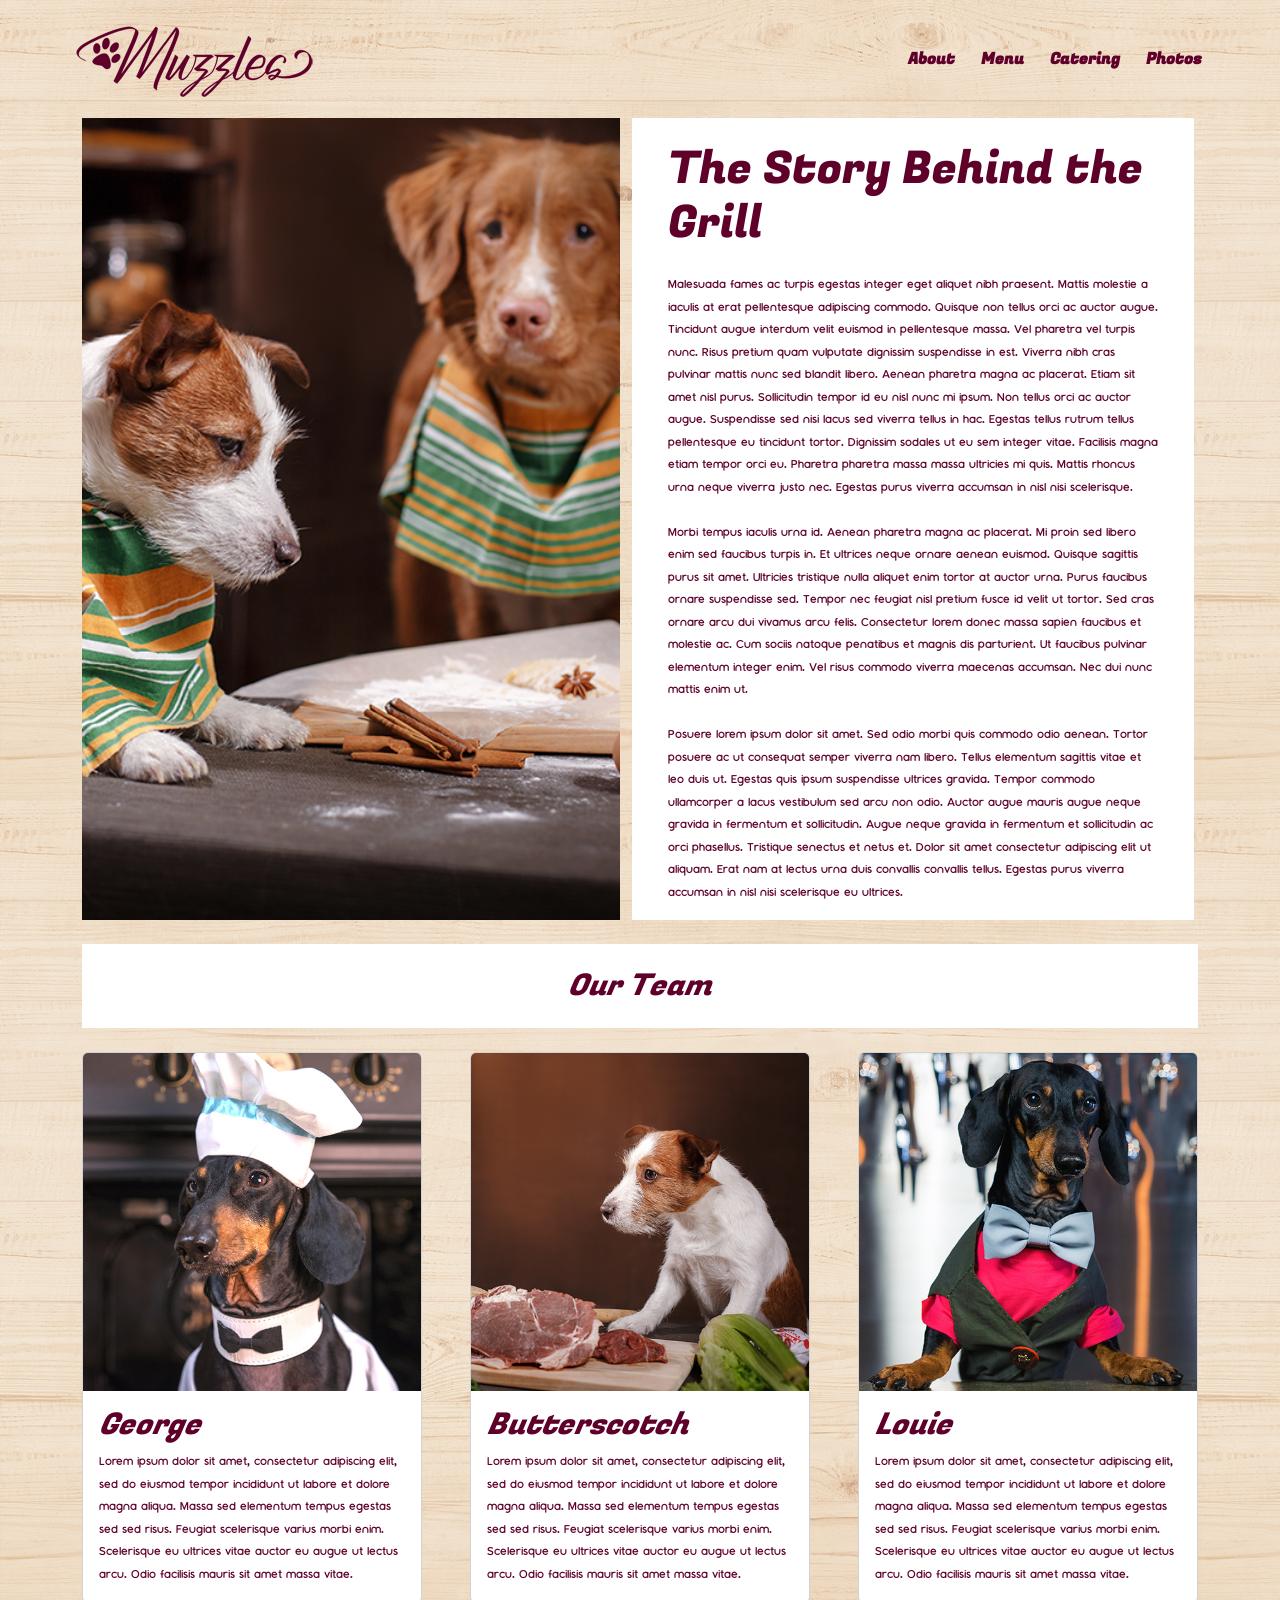
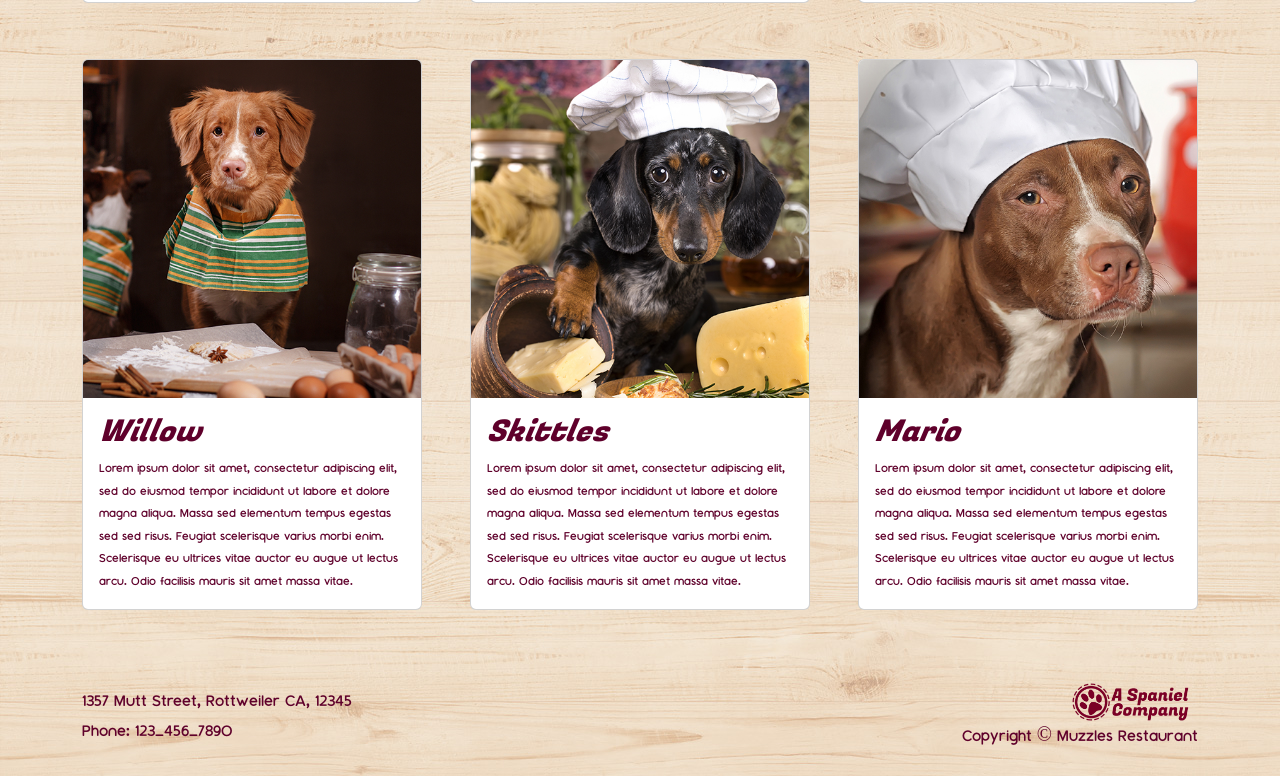
==== pages/About.html @ cc69cc7e "AboutFooterFix" ====
<!doctype html>
<html lang="en">

<head>
    <meta charset="utf-8">
    <meta name="viewport" content="width=device-width, initial-scale=1">
    <title>About Page</title>
    <link rel="stylesheet" href="../styles/styles.css">
    <link rel="preconnect" href="https://fonts.googleapis.com">
    <link rel="preconnect" href="https://fonts.gstatic.com" crossorigin>
    <link href="https://fonts.googleapis.com/css2?family=Fugaz+One&display=swap" rel="stylesheet">
    <link href="https://cdn.jsdelivr.net/npm/bootstrap@5.3.8/dist/css/bootstrap.min.css" rel="stylesheet"
        integrity="sha384-sRIl4kxILFvY47J16cr9ZwB07vP4J8+LH7qKQnuqkuIAvNWLzeN8tE5YBujZqJLB" crossorigin="anonymous">
</head>

<body>
    <!-- start of header/navbar -->
    <header>
        <nav class="navbar navbar-expand-lg container">
            <a class="navbar-brand" href="../index.html">
                <img src="../assets/MuzzlesLogo.png" alt="Muzzles Logo">
            </a>
            <button class="navbar-toggler" type="button" data-bs-toggle="collapse" data-bs-target="#navbarNav"
                aria-controls="navbarNav" aria-expanded="false" aria-label="Toggle navigation">
                <span class="navbar-toggler-icon"></span>
            </button>
            <div class="collapse navbar-collapse justify-content-end" id="navbarNav">
                <ul class="navbar-nav">
                    <li class="nav-item">
                        <a class="nav-link" href="./About.html">About</a>
                    </li>
                    <li class="nav-item">
                        <a class="nav-link" href="./Menu.html">Menu</a>
                    </li>
                    <li class="nav-item">
                        <a class="nav-link" href="./Catering.html">Catering</a>
                    </li>
                    <li class="nav-item">
                        <a class="nav-link" href="./Photos.html">Photos</a>
                    </li>
                </ul>
            </div>
        </nav>
    </header>
    <!-- end of header/navbar -->

    <main>
        <!-- start of The Story Behind the Grill-->
        <div class="container">
            <div class="row g-4">
                <div class="col d-none d-lg-block d-xl-block">
                    <img class="aboutImg" src="../assets/AboutMain.jpg" alt="">
                </div>
                <div class="col storyBehindGrillCard me-lg-3">
                    <h1
                        class="storyBehindHeaderFont mt-md-4 ms-md-4 me-md-4 d-flex justify-content-md-center mobileLHeaderFont justify-content-lg-start justify-content-center mt-4 mb-4">
                        The Story Behind the Grill</h1>
                    <p class="storyBehindBodyFont mt-md-4 ms-md-4 me-md-4">
                        Malesuada fames ac turpis egestas integer eget aliquet nibh praesent. Mattis molestie a iaculis
                        at erat pellentesque adipiscing commodo. Quisque non tellus orci ac auctor augue. Tincidunt
                        augue interdum velit euismod in pellentesque massa. Vel pharetra vel turpis nunc. Risus pretium
                        quam vulputate dignissim suspendisse in est. Viverra nibh cras pulvinar mattis nunc sed blandit
                        libero. Aenean pharetra magna ac placerat. Etiam sit amet nisl purus. Sollicitudin tempor id
                        eu nisl nunc mi ipsum. Non tellus orci ac auctor augue. Suspendisse sed nisi lacus sed viverra
                        tellus in hac. Egestas tellus rutrum tellus pellentesque eu tincidunt tortor. Dignissim sodales
                        ut eu sem integer vitae. Facilisis magna etiam tempor orci eu. Pharetra pharetra massa massa
                        ultricies mi quis. Mattis rhoncus urna neque viverra justo nec. Egestas purus viverra accumsan
                        in nisl nisi scelerisque.<br><br> Morbi tempus iaculis urna id. Aenean pharetra magna ac
                        placerat. Mi proin sed libero enim sed faucibus turpis in. Et ultrices neque ornare aenean
                        euismod. Quisque sagittis purus sit amet. Ultricies tristique nulla aliquet enim tortor at
                        auctor urna. Purus faucibus ornare suspendisse sed. Tempor nec feugiat nisl pretium fusce id
                        velit ut tortor. Sed cras ornare arcu dui vivamus arcu felis. Consectetur lorem donec massa
                        sapien faucibus et molestie ac. Cum sociis natoque penatibus et magnis dis parturient. Ut
                        faucibus pulvinar elementum integer enim. Vel risus commodo viverra maecenas accumsan. Nec dui
                        nunc mattis enim ut.<br><br> Posuere lorem ipsum dolor sit amet. Sed odio morbi quis commodo
                        odio aenean. Tortor posuere ac ut consequat semper viverra nam libero. Tellus elementum
                        sagittis vitae et leo duis ut. Egestas quis ipsum suspendisse ultrices gravida. Tempor
                        commodo ullamcorper a lacus vestibulum sed arcu non odio. Auctor augue mauris augue neque
                        gravida in fermentum et sollicitudin. Augue neque gravida in fermentum et sollicitudin ac orci
                        phasellus. Tristique senectus et netus et. Dolor sit amet consectetur adipiscing elit ut
                        aliquam. Erat nam at lectus urna duis convallis convallis tellus. Egestas purus viverra
                        accumsan in nisl nisi scelerisque eu ultrices.
                    </p>
                </div>
            </div>
        </div>
        <!-- end of The Story Behind the Grill -->

        <!-- start of Our Team -->
        <section>
            <div class="container">
                <div class="row">
                    <div class="col">
                        <h1
                            class="backgroundForOurTeam mt-4 mb-4 cardHeaderAbout d-flex justify-content-center p-4"><em>Our
                            Team</em></h1>
                    </div>
                </div>
                <div class="row g-5">
                    <div class="col-md-4 col-sm-12">
                        <div class="card" style="width: 100%; height:100%">
                            <img src="../assets/doxie3.jpg" class="card-img-top" alt="image of George staff member">
                            <div class="card-body">
                                <h5 class="card-title cardHeaderAbout"><em>George</em></h5>
                                <p class="card-text cardBodyAbout">Lorem ipsum dolor sit amet, consectetur adipiscing
                                    elit, sed do eiusmod tempor incididunt ut labore et dolore magna aliqua. Massa sed
                                    elementum tempus egestas sed sed risus. Feugiat scelerisque varius morbi enim.
                                    Scelerisque eu ultrices vitae auctor eu augue ut lectus arcu. Odio facilisis mauris
                                    sit amet massa vitae.</p>
                            </div>
                        </div>
                    </div>
                    <div class="col-md-4 col-sm-12">
                        <div class="card" style="width: 100%; height:100%">
                            <img src="../assets/jackrussel.jpg" class="card-img-top"
                                alt="image of Butterscoth staff member">
                            <div class="card-body">
                                <h5 class="card-title cardHeaderAbout"><em>Butterscotch</em></h5>
                                <p class="card-text cardBodyAbout">Lorem ipsum dolor sit amet, consectetur adipiscing
                                    elit, sed do eiusmod tempor incididunt ut labore et dolore magna aliqua. Massa sed
                                    elementum tempus egestas sed sed risus. Feugiat scelerisque varius morbi enim.
                                    Scelerisque eu ultrices vitae auctor eu augue ut lectus arcu. Odio facilisis mauris
                                    sit amet massa vitae.</p>
                            </div>
                        </div>
                    </div>
                    <div class="col-md-4 col-sm-12">
                        <div class="card" style="width: 100%; height:100%">
                            <img src="../assets/doxie1.jpg" class="card-img-top" alt="image of Louie staff member">
                            <div class="card-body">
                                <h5 class="card-title cardHeaderAbout"><em>Louie</em></h5>
                                <p class="card-text cardBodyAbout">Lorem ipsum dolor sit amet, consectetur adipiscing
                                    elit, sed do eiusmod tempor incididunt ut labore et dolore magna aliqua. Massa sed
                                    elementum tempus egestas sed sed risus. Feugiat scelerisque varius morbi enim.
                                    Scelerisque eu ultrices vitae auctor eu augue ut lectus arcu. Odio facilisis mauris
                                    sit amet massa vitae.</p>
                            </div>
                        </div>
                    </div>
                </div>

                <div class="row mt-2 mb-5 g-5 mb-md-0">
                    <div class="col-md-4 col-sm-12">
                        <div class="card" style="width: 100%; height:100%">
                            <img src="../assets/novascotia.jpg" class="card-img-top" alt="image of Willow staff member">
                            <div class="card-body">
                                <h5 class="card-title cardHeaderAbout"><em>Willow</em></h5>
                                <p class="card-text cardBodyAbout">Lorem ipsum dolor sit amet, consectetur adipiscing
                                    elit, sed do eiusmod tempor incididunt ut labore et dolore magna aliqua. Massa sed
                                    elementum tempus egestas sed sed risus. Feugiat scelerisque varius morbi enim.
                                    Scelerisque eu ultrices vitae auctor eu augue ut lectus arcu. Odio facilisis mauris
                                    sit amet massa vitae.</p>
                            </div>
                        </div>
                    </div>
                    <div class="col-md-4 col-sm-12">
                        <div class="card" style="width: 100%; height:100%">
                            <img src="../assets/doxie2.jpg" class="card-img-top" alt="image of Skittles staff member">
                            <div class="card-body">
                                <h5 class="card-title cardHeaderAbout"><em>Skittles</em></h5>
                                <p class="card-text cardBodyAbout">Lorem ipsum dolor sit amet, consectetur adipiscing
                                    elit, sed do eiusmod tempor incididunt ut labore et dolore magna aliqua. Massa sed
                                    elementum tempus egestas sed sed risus. Feugiat scelerisque varius morbi enim.
                                    Scelerisque eu ultrices vitae auctor eu augue ut lectus arcu. Odio facilisis mauris
                                    sit amet massa vitae.</p>
                            </div>
                        </div>
                    </div>
                    <div class="col-md-4 col-sm-12">
                        <div class="card" style="width: 100%; height:100%">
                            <img src="../assets/staffie.jpg" class="card-img-top" alt="image of Mario Staff member">
                            <div class="card-body">
                                <h5 class="card-title cardHeaderAbout"><em>Mario</em></h5>
                                <p class="card-text cardBodyAbout">Lorem ipsum dolor sit amet, consectetur adipiscing
                                    elit, sed do eiusmod tempor incididunt ut labore et dolore magna aliqua. Massa sed
                                    elementum tempus egestas sed sed risus. Feugiat scelerisque varius morbi enim.
                                    Scelerisque eu ultrices vitae auctor eu augue ut lectus arcu. Odio facilisis mauris
                                    sit amet massa vitae.</p>
                            </div>
                        </div>
                    </div>
                </div>
            </div>
        </section>
        <!-- end of Our Team -->
    </main>
    <!-- end of main -->

    <!-- Start of footer -->
    <footer class="mt-5 py-4">
        <div class="container">
            <div class="row align-items-center">
                <div class="col-md-6 text-start footerFontWithColor">
                    <p class="mb-0 mobileLFooterFont">1357 Mutt Street, Rottweiler CA, 12345</p>
                    <p class="mb-0 mobileLFooterFont">Phone: 123-456-7890</p>
                </div>
                <div class="col-md-6 text-end footerFontWithColor">
                    <img src="../assets/CompanyLogo.png" alt="Spaniel Company Logo" height="40">
                    <p class="mb-0 mobileLFooterFont">Copyright &copy; Muzzles Restaurant</p>
                </div>
            </div>
        </div>
    </footer>
    <!-- End of footer -->

    <script src="https://cdn.jsdelivr.net/npm/bootstrap@5.3.8/dist/js/bootstrap.bundle.min.js"
        integrity="sha384-FKyoEForCGlyvwx9Hj09JcYn3nv7wiPVlz7YYwJrWVcXK/BmnVDxM+D2scQbITxI"
        crossorigin="anonymous"></script>
</body>

</html>
---- styles/styles.css ----
@font-face {
    font-family: Montauk-Regular;
    src: url("../assets/fonts/Montauk-Regular.otf");
}

body {
  background-image: url("../assets/bgtexture.jpg");
  background-repeat: repeat;
}
p, h2 {
  color: #5f002b;
}

.text-content-box {
  background-color: #ffffff;
  color: #5f002b;
  padding: 30px;
}

/* Navbar */
.navbar .nav-link {
  color: #5f002b !important; 
  font-weight: bold;
font-family: "Fugaz One", sans-serif;
  margin-left: 10px;
}
.nav-link {
    color: #5F002B !important;
}
.backgroundWhite {
    background-color: white;
}
.aboutImg{
    width: 100%;
    aspect-ratio: 1/1;
    object-fit: cover;
    height: 100%;
}
.backgroundForOurTeam {
    background-color: #FFFFFF;
}
.footer-text {
  font-family: "Montauk-Regular", serif;
  color: #5F002B;
}
.footerFontWithColor {
    color: #5F002B;
    font-size: 20px;
    font-family: Montauk-Regular;
}
.fontWithColor {
    color: #5F002B;
    font-family: Montauk-Regular;
}
.cardHeaderAbout {
    color: #5F002B !important;
    font-family: "Fugaz One", sans-serif;
    font-weight: 400;
    font-style: normal;
    font-size: 30px;
}
.cardBodyAbout {
    color: #5F002B;
    font-family: Montauk-Regular;
    font-size: 15px;
}
.storyBehindGrillCard {
    background-color: #FFFFFF;
    color: #5F002B;
}
.storyBehindHeaderFont {
    color: #5F002B !important;
    font-family: "Fugaz One", sans-serif;
    font-weight: 400;
    font-style: normal;
    font-size: 45px;
}
.storyBehindBodyFont {
    color: #5F002B;
    font-family: Montauk-Regular;
    font-size: 15px;
}
.navBarFont {
    color: #5F002B !important;
    font-family: "Fugaz One", sans-serif;
    font-weight: 400;
    font-style: normal;
    font-size: 20px !important;
}
.ourMenuHeaderBG {
    background-color: white;
    color: #5F002B;
    font-family: "Fugaz One", sans-serif;
    font-weight: 400;
    font-style: normal;
    font-size: 30px;
}
.menuItemCardBG {
    background-color: white;
    color: #5F002B;
}
.hrStyle {
    color: #980051;
    width: 100%;
    size: 30px;
}
.menuImages {
    width:100% !important;
    aspect-ratio: 16/9 !important;
    object-fit:fill !important;
}
.menuCardHeader {
    color: #5F002B !important;
    font-family: "Fugaz One", sans-serif;
    font-weight: 400;
    font-style: normal;
    font-size: 30px;
}
.menuCardSubHeader {
    color: #5F002B !important;
    font-family: Montauk-Regular !important;
    font-size: 18px !important;
}
.menuCardSubHeaderGrill {
    color: #5F002B !important;
    font-family: Montauk-Regular !important;
    font-size: 17px !important;
}
.menuItemHeader {
    color: #5F002B !important;
    font-family: Montauk-Regular !important;
    font-size: 30px !important;
}
.menuItemSubHeader {
    color: #5F002B !important;
    font-family: Montauk-Regular !important;
    font-size: 16px !important;
    border-bottom:#980051 1px solid;
}
.menuPrices {
    color: #5F002B !important;
    font-family: Montauk-Regular !important;
    font-size: 30px !important;
}

.navbarTabsFormatted {
    color: #5F002B;
    font-family: "Fugaz One", sans-serif;
    font-weight: 400;
    font-style: normal;
    font-size: 30px;
}

.header-img {
    width: 90%;
    height: auto;
    display: block;
    margin: 0 auto;
}

.pageBar{
     width: 1320px;            
        height: 60px;             
        background-color: rgb(255, 255, 255);
        margin: 50px auto;         
        display: flex;             
        justify-content: center;   
        align-items: center;
        font-size: 30px;
    font-weight:bold       
}

.title-box {
  background-color: #ffffff; 
  padding: 1rem;
  text-align: center;
}
.section-title {
  font-family: "Fugaz One", sans-serif;
  color: #5F002B;
}
.section-description {
  font-family: "Montauk-Regular", serif;
  color: #5F002B;
}
.photo-grid {
  display: grid;
  grid-template-columns: repeat(2, 1fr);
  gap: 1.5rem; 
}
.photo-item img {
  border: 5px solid #ffffff; 
}


@media (min-width: 768px) {
  .photo-grid {
    grid-template-columns: repeat(4, 1fr);
  }
}
@media (max-width: 425px){
    .mobileLHeaderFont {
        font-size: 30px;
    }
    .mobileLFooterFont{
      font-size: 10px;
    }
}
/* mobile M */
@media (max-width: 375px){
    .mobileMItemHeader{

    }
    .mobileMItemSubHeader{

    }
    .mobileMPrices{
        font-size: 29px !important;
    }
}
/* mobile S */
@media (max-width: 320px){
    .mobileSPrices{
        font-size: 20px !important;
    }
    .mobileSItemHeader{
        font-size: 25px !important;
    }
    .mobileSItemSubHeader{
        font-size: 15px !important;
    }
}

/* Tablet (≤768px) */
@media (max-width: 768px) {
  .pageBar {
    width: 90%;
    height: 45px;
    font-size: 24px;
    margin: 30px auto;
  }

  .header-img {
    width: 100%;
  }

  .catering-section .text-box {
    padding: 1.5rem;
  }

  .navbar-brand img {
    width: 120px;
    height: auto;
  }

  .nav-link {
    margin-left: 0;
    text-align: center;
  }

  footer img {
    height: 35px;
  }
}

/* Mobile (≤576px) */
@media (max-width: 576px) {
  .pageBar {
    width: 95%;
    height: auto;
    font-size: 20px;
    text-align: center;
    padding: 10px;
  }

  .header-img {
    width: 100%;
  }

  .catering-section .row {
    flex-direction: column;
  }

  .catering-section img {
    margin-bottom: 20px;
  }

  .catering-section .text-box {
    padding: 1rem;
    font-size: 15px;
  }

  footer {
    text-align: center;
  }

  footer .row {
    flex-direction: column;
  }

  footer p {
    font-size: 14px;
  }
}




.fugaz-one-regular {
  font-family: "Fugaz One", sans-serif;
  font-weight: 400;
  font-style: normal;
  color: #5F002B;
}
@media (max-width: 576px) {
  footer .row {
    flex-direction: column !important;
    text-align: center !important;
  }

  footer .row .col-md-6 {
    text-align: center !important;
    margin-bottom: 10px;
  }

  footer img {
    margin: 10px auto;
    display: block;
  }
}
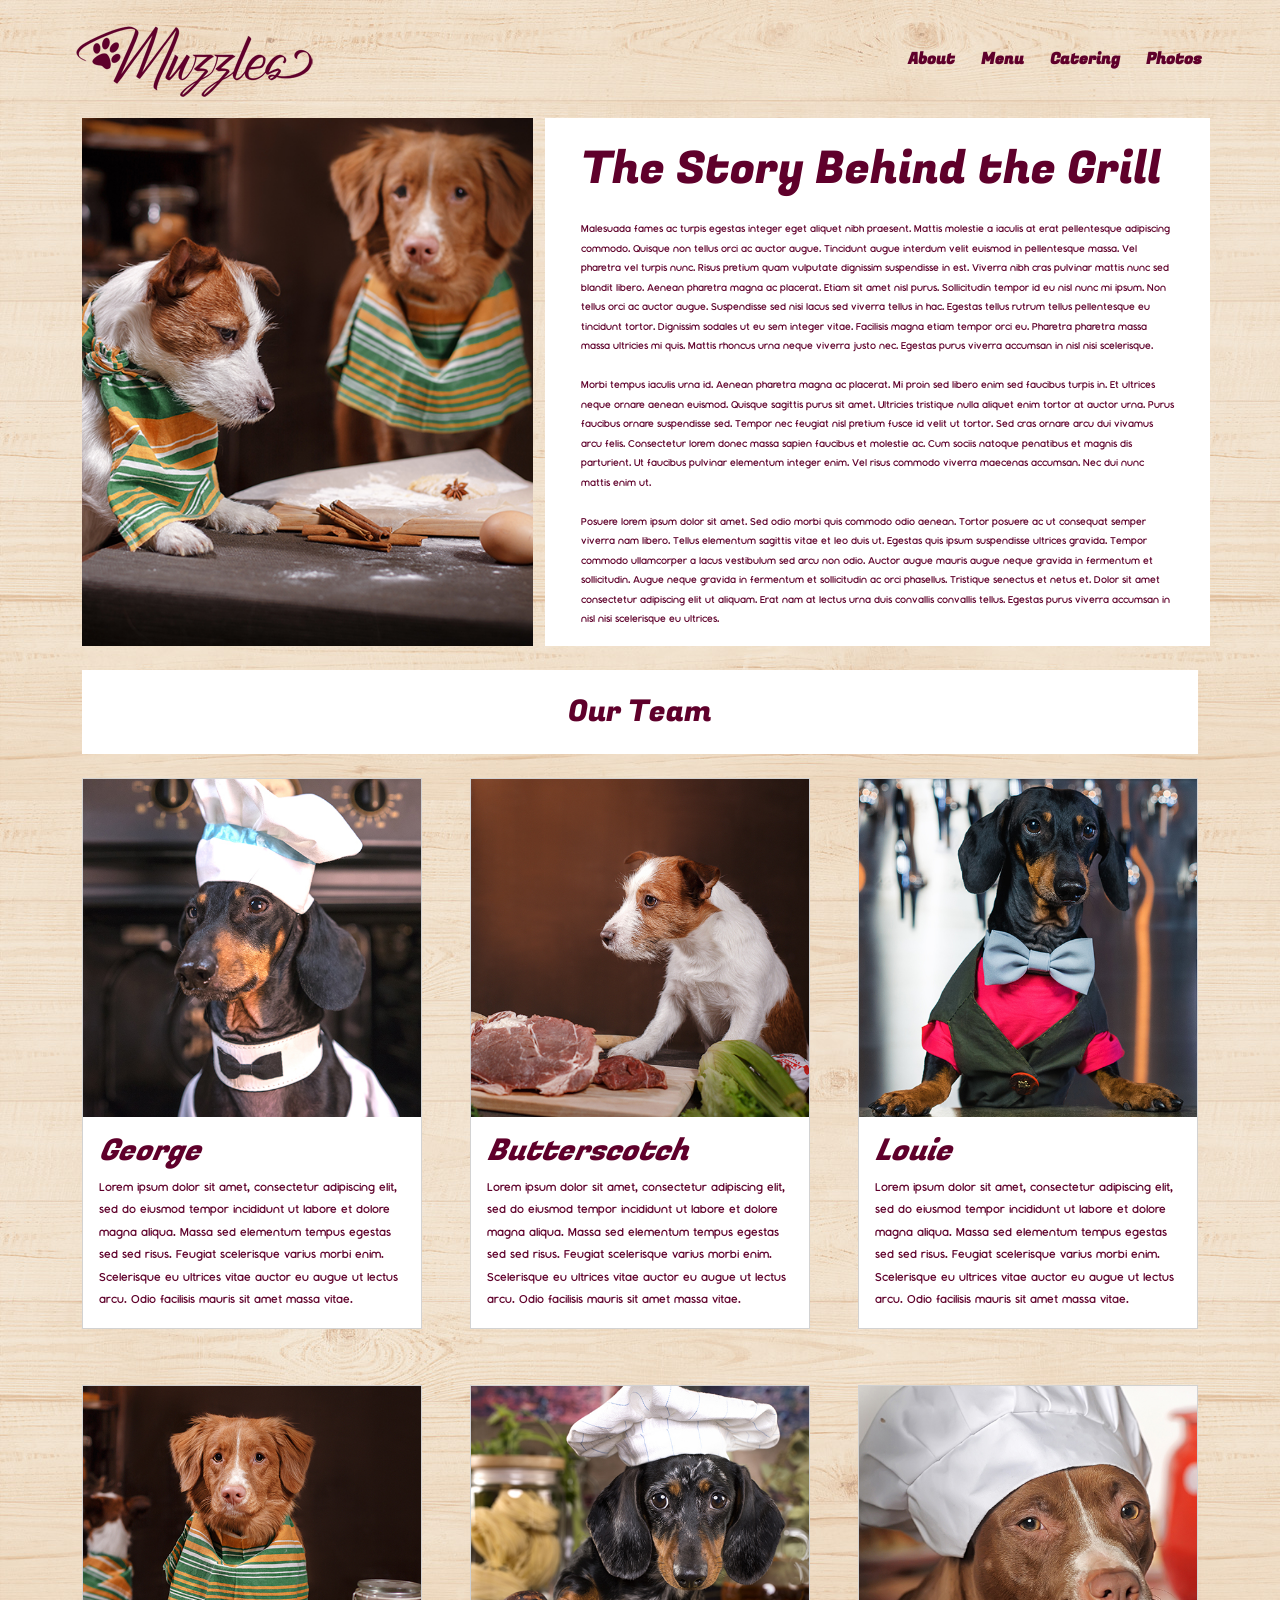
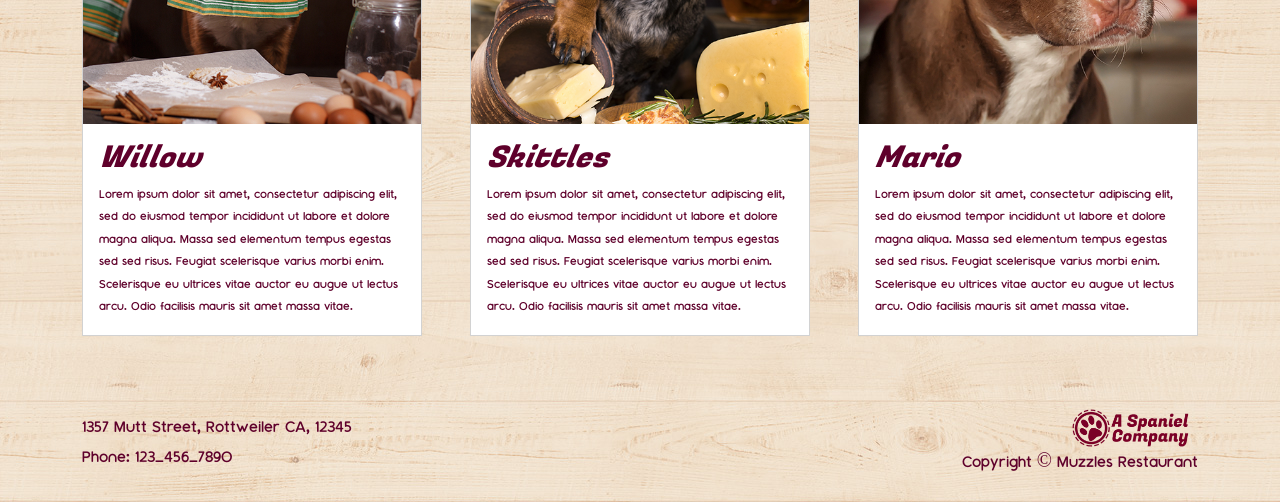
==== commit a2e5e8e9: "made changes to the about.html and added a class to the css file to reflect the feedback left in the" ====
--- a/pages/About.html
+++ b/pages/About.html
@@ -48,10 +48,10 @@
         <!-- start of The Story Behind the Grill-->
         <div class="container">
             <div class="row g-4">
-                <div class="col d-none d-lg-block d-xl-block">
+                <div class="col-5 d-none d-lg-block d-xl-block">
                     <img class="aboutImg" src="../assets/AboutMain.jpg" alt="">
                 </div>
-                <div class="col storyBehindGrillCard me-lg-3">
+                <div class="col-7 storyBehindGrillCard">
                     <h1
                         class="storyBehindHeaderFont mt-md-4 ms-md-4 me-md-4 d-flex justify-content-md-center mobileLHeaderFont justify-content-lg-start justify-content-center mt-4 mb-4">
                         The Story Behind the Grill</h1>
@@ -92,27 +92,27 @@
                 <div class="row">
                     <div class="col">
                         <h1
-                            class="backgroundForOurTeam mt-4 mb-4 cardHeaderAbout d-flex justify-content-center p-4"><em>Our
-                            Team</em></h1>
+                            class="backgroundForOurTeam mt-4 mb-4 cardHeaderAbout d-flex justify-content-center p-4">Our
+                            Team</h1>
                     </div>
                 </div>
                 <div class="row g-5">
-                    <div class="col-md-4 col-sm-12">
-                        <div class="card" style="width: 100%; height:100%">
-                            <img src="../assets/doxie3.jpg" class="card-img-top" alt="image of George staff member">
-                            <div class="card-body">
-                                <h5 class="card-title cardHeaderAbout"><em>George</em></h5>
-                                <p class="card-text cardBodyAbout">Lorem ipsum dolor sit amet, consectetur adipiscing
-                                    elit, sed do eiusmod tempor incididunt ut labore et dolore magna aliqua. Massa sed
-                                    elementum tempus egestas sed sed risus. Feugiat scelerisque varius morbi enim.
-                                    Scelerisque eu ultrices vitae auctor eu augue ut lectus arcu. Odio facilisis mauris
-                                    sit amet massa vitae.</p>
-                            </div>
-                        </div>
-                    </div>
-                    <div class="col-md-4 col-sm-12">
-                        <div class="card" style="width: 100%; height:100%">
-                            <img src="../assets/jackrussel.jpg" class="card-img-top"
+                    <div class="col-md-6 col-lg-4 col-sm-12 cardRoundedRemoved">
+                        <div class="card cardRoundedRemoved" style="width: 100%; height:100%">
+                            <img src="../assets/doxie3.jpg" class="card-img-top cardRoundedRemoved" alt="image of George staff member">
+                            <div class="card-body cardRoundedRemoved">
+                                <h5 class="card-title cardHeaderAbout cardRoundedRemoved"><em>George</em></h5>
+                                <p class="card-text cardBodyAbout cardRoundedRemoved">Lorem ipsum dolor sit amet, consectetur adipiscing
+                                    elit, sed do eiusmod tempor incididunt ut labore et dolore magna aliqua. Massa sed
+                                    elementum tempus egestas sed sed risus. Feugiat scelerisque varius morbi enim.
+                                    Scelerisque eu ultrices vitae auctor eu augue ut lectus arcu. Odio facilisis mauris
+                                    sit amet massa vitae.</p>
+                            </div>
+                        </div>
+                    </div>
+                    <div class="col-md-6 col-lg-4 col-sm-12">
+                        <div class="card  cardRoundedRemoved" style="width: 100%; height:100%">
+                            <img src="../assets/jackrussel.jpg" class="card-img-top cardRoundedRemoved"
                                 alt="image of Butterscoth staff member">
                             <div class="card-body">
                                 <h5 class="card-title cardHeaderAbout"><em>Butterscotch</em></h5>
@@ -124,9 +124,9 @@
                             </div>
                         </div>
                     </div>
-                    <div class="col-md-4 col-sm-12">
-                        <div class="card" style="width: 100%; height:100%">
-                            <img src="../assets/doxie1.jpg" class="card-img-top" alt="image of Louie staff member">
+                    <div class="col-md-6 col-lg-4 col-sm-12">
+                        <div class="card cardRoundedRemoved" style="width: 100%; height:100%">
+                            <img src="../assets/doxie1.jpg" class="card-img-top cardRoundedRemoved" alt="image of Louie staff member">
                             <div class="card-body">
                                 <h5 class="card-title cardHeaderAbout"><em>Louie</em></h5>
                                 <p class="card-text cardBodyAbout">Lorem ipsum dolor sit amet, consectetur adipiscing
@@ -140,9 +140,9 @@
                 </div>
 
                 <div class="row mt-2 mb-5 g-5 mb-md-0">
-                    <div class="col-md-4 col-sm-12">
-                        <div class="card" style="width: 100%; height:100%">
-                            <img src="../assets/novascotia.jpg" class="card-img-top" alt="image of Willow staff member">
+                    <div class="col-md-6 col-sm-12 col-lg-4">
+                        <div class="card cardRoundedRemoved" style="width: 100%; height:100%">
+                            <img src="../assets/novascotia.jpg" class="card-img-top cardRoundedRemoved" alt="image of Willow staff member">
                             <div class="card-body">
                                 <h5 class="card-title cardHeaderAbout"><em>Willow</em></h5>
                                 <p class="card-text cardBodyAbout">Lorem ipsum dolor sit amet, consectetur adipiscing
@@ -153,9 +153,9 @@
                             </div>
                         </div>
                     </div>
-                    <div class="col-md-4 col-sm-12">
-                        <div class="card" style="width: 100%; height:100%">
-                            <img src="../assets/doxie2.jpg" class="card-img-top" alt="image of Skittles staff member">
+                    <div class="col-md-6 col-sm-12 col-lg-4">
+                        <div class="card cardRoundedRemoved" style="width: 100%; height:100%">
+                            <img src="../assets/doxie2.jpg" class="card-img-top cardRoundedRemoved" alt="image of Skittles staff member">
                             <div class="card-body">
                                 <h5 class="card-title cardHeaderAbout"><em>Skittles</em></h5>
                                 <p class="card-text cardBodyAbout">Lorem ipsum dolor sit amet, consectetur adipiscing
@@ -166,9 +166,9 @@
                             </div>
                         </div>
                     </div>
-                    <div class="col-md-4 col-sm-12">
-                        <div class="card" style="width: 100%; height:100%">
-                            <img src="../assets/staffie.jpg" class="card-img-top" alt="image of Mario Staff member">
+                    <div class="col-md-6 col-sm-12 col-lg-4">
+                        <div class="card cardRoundedRemoved" style="width: 100%; height:100%">
+                            <img src="../assets/staffie.jpg" class="card-img-top cardRoundedRemoved" alt="image of Mario Staff member">
                             <div class="card-body">
                                 <h5 class="card-title cardHeaderAbout"><em>Mario</em></h5>
                                 <p class="card-text cardBodyAbout">Lorem ipsum dolor sit amet, consectetur adipiscing
@@ -187,20 +187,20 @@
     <!-- end of main -->
 
     <!-- Start of footer -->
-    <footer class="mt-5 py-4">
-        <div class="container">
-            <div class="row align-items-center">
-                <div class="col-md-6 text-start footerFontWithColor">
-                    <p class="mb-0 mobileLFooterFont">1357 Mutt Street, Rottweiler CA, 12345</p>
-                    <p class="mb-0 mobileLFooterFont">Phone: 123-456-7890</p>
-                </div>
-                <div class="col-md-6 text-end footerFontWithColor">
-                    <img src="../assets/CompanyLogo.png" alt="Spaniel Company Logo" height="40">
-                    <p class="mb-0 mobileLFooterFont">Copyright &copy; Muzzles Restaurant</p>
-                </div>
-            </div>
+    <footer class="mt-5 py-md-4 py-0"> 
+    <div class="container">
+      <div class="row align-items-center">
+        <div class="col-md-6 text-start footerFontWithColor order-2 order-md-1">
+          <p class="mb-0 mobileLFooterFont">1357 Mutt Street, Rottweiler CA, 12345</p>
+          <p class="mb-0 mobileLFooterFont">Phone: 123-456-7890</p>
         </div>
-    </footer>
+        <div class="col-md-6 text-end footerFontWithColor order-1 order-md-2">
+          <img src="../assets/CompanyLogo.png" alt="Spaniel Company Logo" height="40">
+          <p class="mb-0 mobileLFooterFont">Copyright &copy; Muzzles Restaurant</p>
+        </div>
+      </div>
+    </div>
+  </footer>
     <!-- End of footer -->
 
     <script src="https://cdn.jsdelivr.net/npm/bootstrap@5.3.8/dist/js/bootstrap.bundle.min.js"
--- a/styles/styles.css
+++ b/styles/styles.css
@@ -64,6 +64,9 @@
     font-family: Montauk-Regular;
     font-size: 15px;
 }
+.cardRoundedRemoved {
+  border-radius: 0 !important;
+}
 .storyBehindGrillCard {
     background-color: #FFFFFF;
     color: #5F002B;
@@ -78,7 +81,7 @@
 .storyBehindBodyFont {
     color: #5F002B;
     font-family: Montauk-Regular;
-    font-size: 15px;
+    font-size: 13px;
 }
 .navBarFont {
     color: #5F002B !important;
@@ -135,7 +138,7 @@
     color: #5F002B !important;
     font-family: Montauk-Regular !important;
     font-size: 16px !important;
-    border-bottom:#980051 1px solid;
+    /* border-bottom:#980051 1px solid; */
 }
 .menuPrices {
     color: #5F002B !important;
@@ -186,12 +189,16 @@
 .photo-grid {
   display: grid;
   grid-template-columns: repeat(2, 1fr);
-  gap: 1.5rem; 
+  gap: 1rem; 
 }
 .photo-item img {
-  border: 5px solid #ffffff; 
-}
-
+  border: 8px solid #ffffff; 
+}
+.menuItemLine{
+  width: 97%;
+  margin: 0 2.3%;
+  border-bottom: 1px solid #980051;
+}
 
 @media (min-width: 768px) {
   .photo-grid {
@@ -203,7 +210,7 @@
         font-size: 30px;
     }
     .mobileLFooterFont{
-      font-size: 10px;
+      font-size: 18px;
     }
 }
 /* mobile M */
@@ -215,7 +222,7 @@
 
     }
     .mobileMPrices{
-        font-size: 29px !important;
+        font-size: 27px !important;
     }
 }
 /* mobile S */
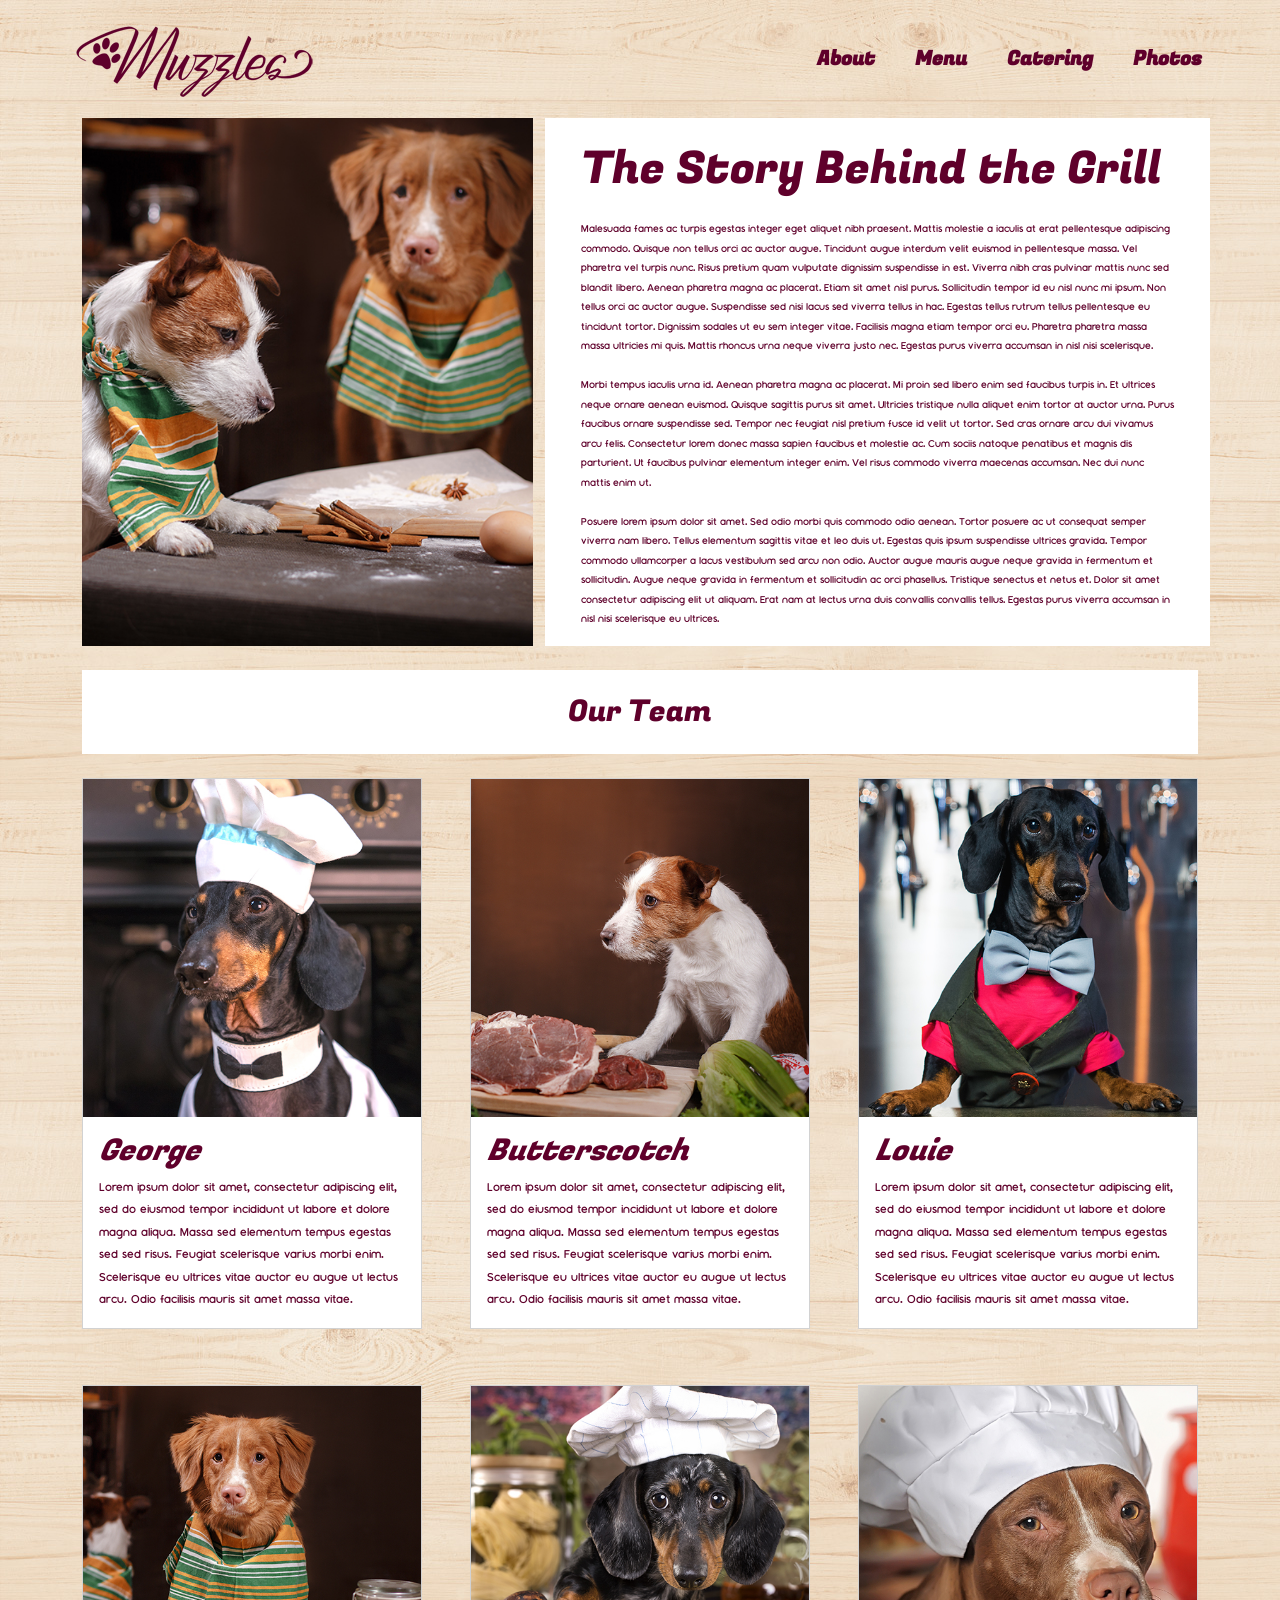
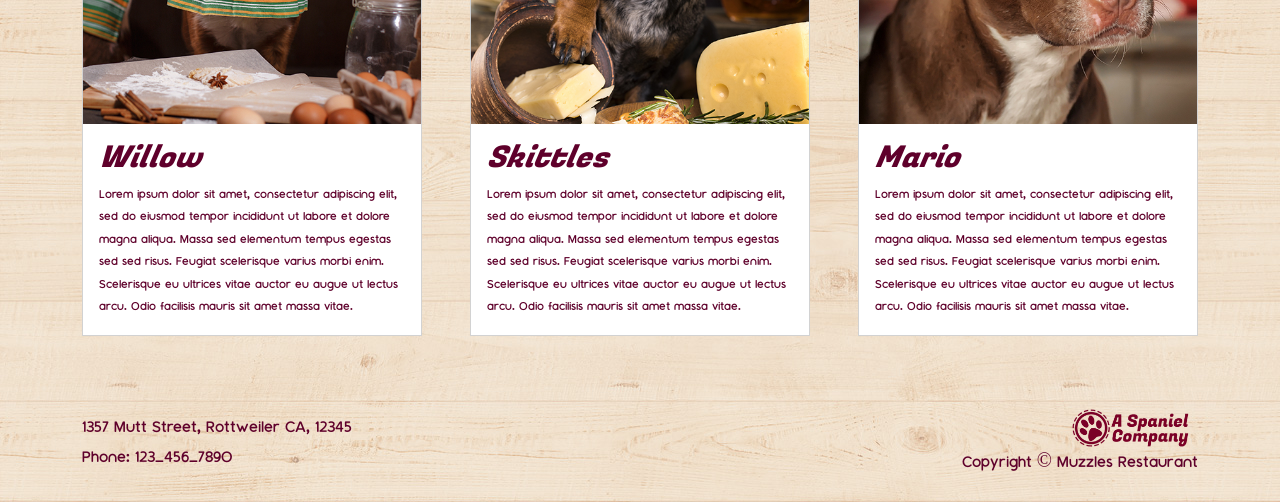
==== commit 1a8df7b8: "changes made to reflect feedback left from dev review." ====
--- a/pages/About.html
+++ b/pages/About.html
@@ -48,10 +48,10 @@
         <!-- start of The Story Behind the Grill-->
         <div class="container">
             <div class="row g-4">
-                <div class="col-5 d-none d-lg-block d-xl-block">
+                <div class="col-lg-5 d-none d-lg-block d-xl-block">
                     <img class="aboutImg" src="../assets/AboutMain.jpg" alt="">
                 </div>
-                <div class="col-7 storyBehindGrillCard">
+                <div class="col-lg-7 col-md-12 storyBehindGrillCard">
                     <h1
                         class="storyBehindHeaderFont mt-md-4 ms-md-4 me-md-4 d-flex justify-content-md-center mobileLHeaderFont justify-content-lg-start justify-content-center mt-4 mb-4">
                         The Story Behind the Grill</h1>
@@ -97,7 +97,7 @@
                     </div>
                 </div>
                 <div class="row g-5">
-                    <div class="col-md-6 col-lg-4 col-sm-12 cardRoundedRemoved">
+                    <div class="col-md-4 col-lg-4 col-sm-12 cardRoundedRemoved">
                         <div class="card cardRoundedRemoved" style="width: 100%; height:100%">
                             <img src="../assets/doxie3.jpg" class="card-img-top cardRoundedRemoved" alt="image of George staff member">
                             <div class="card-body cardRoundedRemoved">
@@ -110,7 +110,7 @@
                             </div>
                         </div>
                     </div>
-                    <div class="col-md-6 col-lg-4 col-sm-12">
+                    <div class="col-md-4 col-lg-4 col-sm-12">
                         <div class="card  cardRoundedRemoved" style="width: 100%; height:100%">
                             <img src="../assets/jackrussel.jpg" class="card-img-top cardRoundedRemoved"
                                 alt="image of Butterscoth staff member">
@@ -124,7 +124,7 @@
                             </div>
                         </div>
                     </div>
-                    <div class="col-md-6 col-lg-4 col-sm-12">
+                    <div class="col-md-4 col-lg-4 col-sm-12">
                         <div class="card cardRoundedRemoved" style="width: 100%; height:100%">
                             <img src="../assets/doxie1.jpg" class="card-img-top cardRoundedRemoved" alt="image of Louie staff member">
                             <div class="card-body">
@@ -140,7 +140,7 @@
                 </div>
 
                 <div class="row mt-2 mb-5 g-5 mb-md-0">
-                    <div class="col-md-6 col-sm-12 col-lg-4">
+                    <div class="col-md-4 col-sm-12 col-lg-4">
                         <div class="card cardRoundedRemoved" style="width: 100%; height:100%">
                             <img src="../assets/novascotia.jpg" class="card-img-top cardRoundedRemoved" alt="image of Willow staff member">
                             <div class="card-body">
@@ -153,7 +153,7 @@
                             </div>
                         </div>
                     </div>
-                    <div class="col-md-6 col-sm-12 col-lg-4">
+                    <div class="col-md-4 col-sm-12 col-lg-4">
                         <div class="card cardRoundedRemoved" style="width: 100%; height:100%">
                             <img src="../assets/doxie2.jpg" class="card-img-top cardRoundedRemoved" alt="image of Skittles staff member">
                             <div class="card-body">
@@ -166,7 +166,7 @@
                             </div>
                         </div>
                     </div>
-                    <div class="col-md-6 col-sm-12 col-lg-4">
+                    <div class="col-md-4 col-sm-12 col-lg-4">
                         <div class="card cardRoundedRemoved" style="width: 100%; height:100%">
                             <img src="../assets/staffie.jpg" class="card-img-top cardRoundedRemoved" alt="image of Mario Staff member">
                             <div class="card-body">
--- a/styles/styles.css
+++ b/styles/styles.css
@@ -14,7 +14,9 @@
 .text-content-box {
   background-color: #ffffff;
   color: #5f002b;
-  padding: 30px;
+  padding: 20px 40px; 
+  height: 265px;      
+  overflow-y: auto;
 }
 
 /* Navbar */
@@ -23,6 +25,8 @@
   font-weight: bold;
 font-family: "Fugaz One", sans-serif;
   margin-left: 10px;
+  margin-left: 24px; 
+  font-size: 20px;
 }
 .nav-link {
     color: #5F002B !important;
@@ -107,15 +111,15 @@
     width: 100%;
     size: 30px;
 }
-.menuImages {
+/* .menuImages {
     width:100% !important;
     aspect-ratio: 16/9 !important;
-    object-fit:fill !important;
-}
+    object-fit:cover !important;
+} */
 .menuCardHeader {
     color: #5F002B !important;
     font-family: "Fugaz One", sans-serif;
-    font-weight: 400;
+    font-weight: 100;
     font-style: normal;
     font-size: 30px;
 }
@@ -153,7 +157,9 @@
     font-style: normal;
     font-size: 30px;
 }
-
+.object-fit-cover-img {
+  object-fit: cover;
+}
 .header-img {
     width: 90%;
     height: auto;
@@ -161,17 +167,18 @@
     margin: 0 auto;
 }
 
-.pageBar{
-     width: 1320px;            
-        height: 60px;             
-        background-color: rgb(255, 255, 255);
-        margin: 50px auto;         
-        display: flex;             
-        justify-content: center;   
-        align-items: center;
-        font-size: 30px;
-    font-weight:bold       
-}
+.pageBar {
+    width: 100%; /* fill the container width */
+    height: 60px;
+    background-color: rgb(255, 255, 255);
+    display: flex;
+    justify-content: center;
+    align-items: center;
+    font-size: 30px;
+    font-weight: bold;
+    margin: 0; /* container handles spacing */
+}
+
 
 .title-box {
   background-color: #ffffff; 
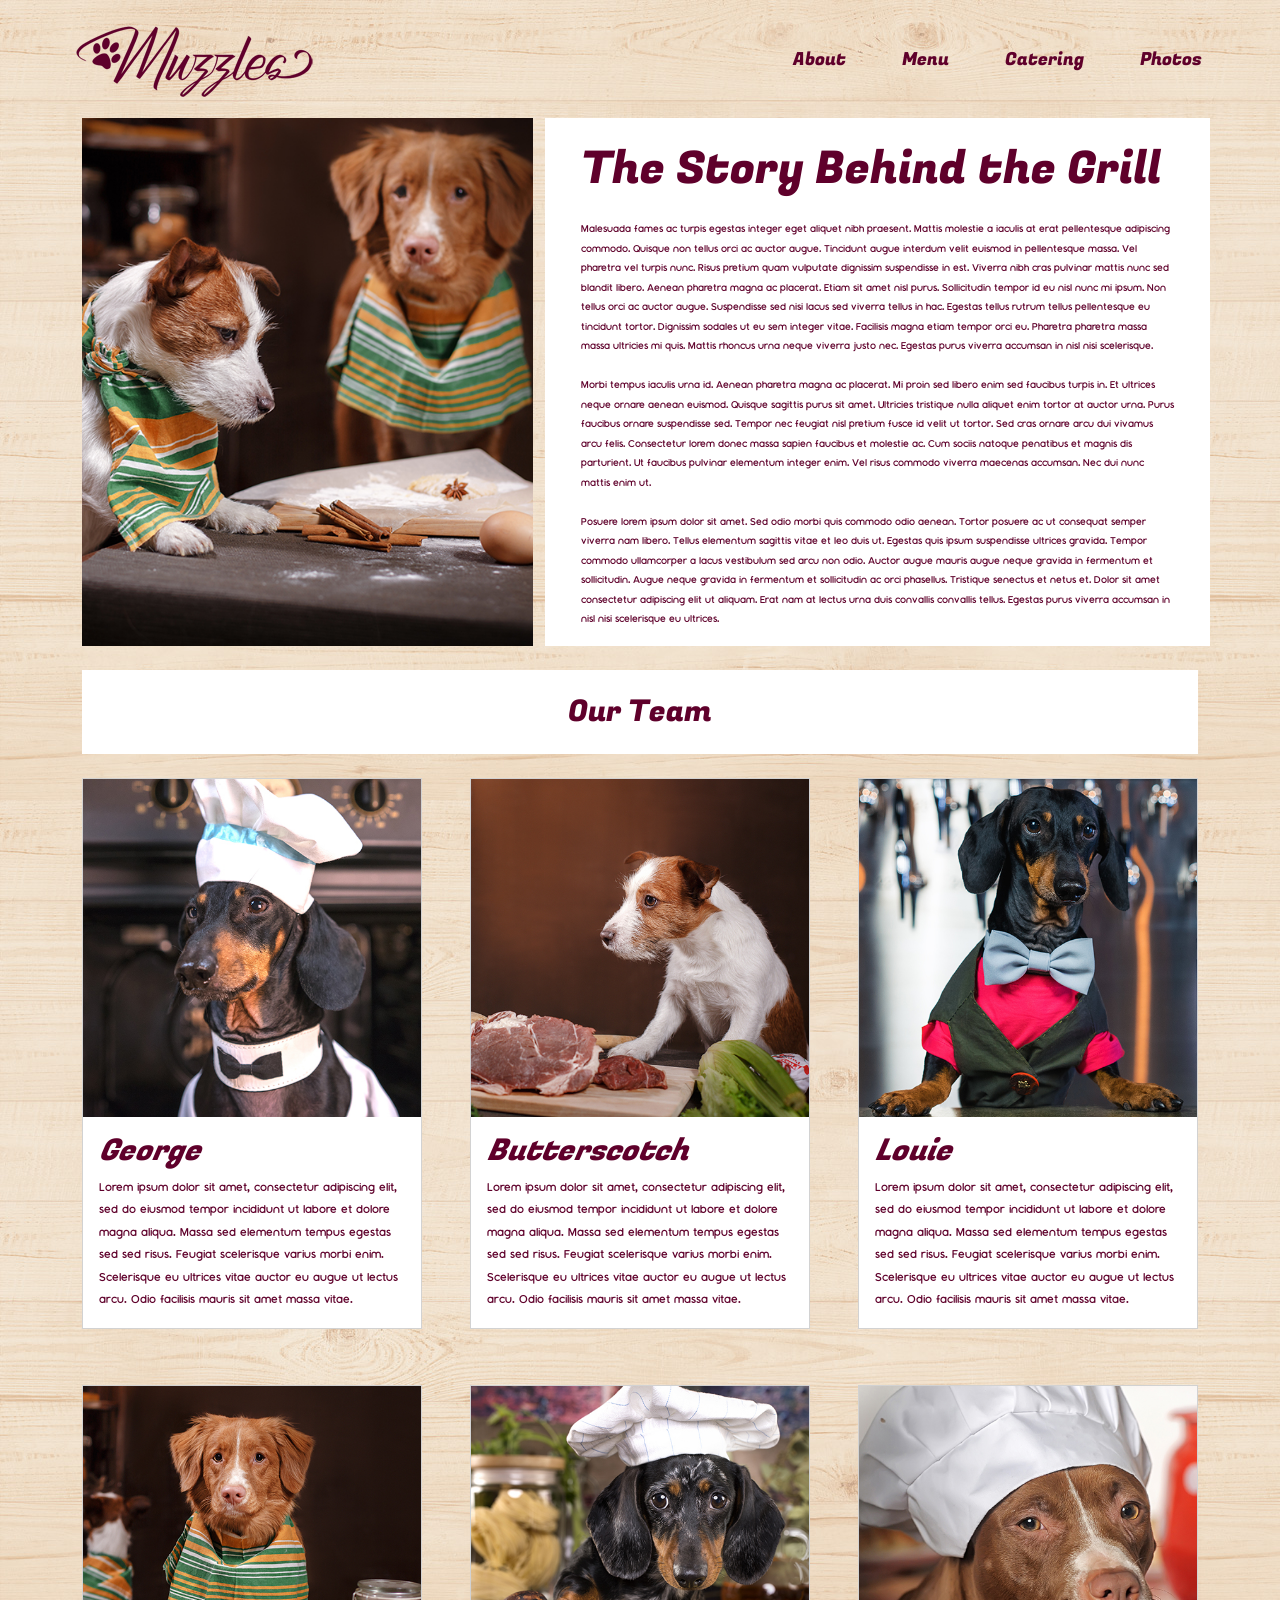
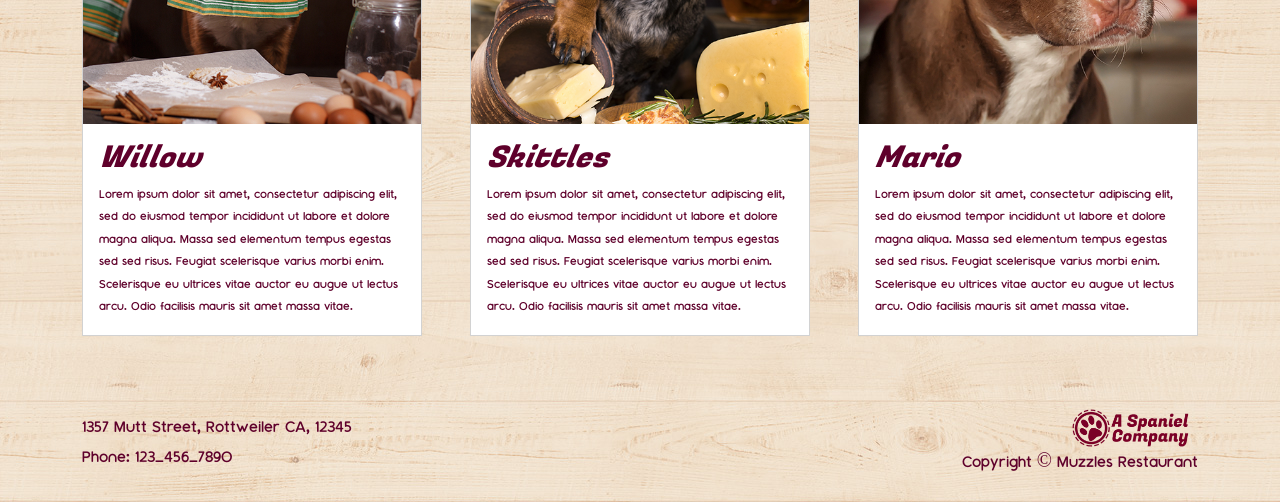
==== commit a408f4c0: "added to the alt attribute for an img tag in about.html" ====
--- a/pages/About.html
+++ b/pages/About.html
@@ -49,7 +49,7 @@
         <div class="container">
             <div class="row g-4">
                 <div class="col-lg-5 d-none d-lg-block d-xl-block">
-                    <img class="aboutImg" src="../assets/AboutMain.jpg" alt="">
+                    <img class="aboutImg" src="../assets/AboutMain.jpg" alt="staff members butterscotch and willow at work">
                 </div>
                 <div class="col-lg-7 col-md-12 storyBehindGrillCard">
                     <h1
--- a/styles/styles.css
+++ b/styles/styles.css
@@ -20,14 +20,15 @@
 }
 
 /* Navbar */
+/* Navbar link adjustments */
 .navbar .nav-link {
-  color: #5f002b !important; 
-  font-weight: bold;
-font-family: "Fugaz One", sans-serif;
-  margin-left: 10px;
-  margin-left: 24px; 
-  font-size: 20px;
-}
+    color: #5F002B !important;
+   
+    font-family: "Fugaz One", sans-serif;
+    font-size: 18px; /* increase font size */
+    margin-left: 40px; /* increase spacing between links */
+}
+
 .nav-link {
     color: #5F002B !important;
 }
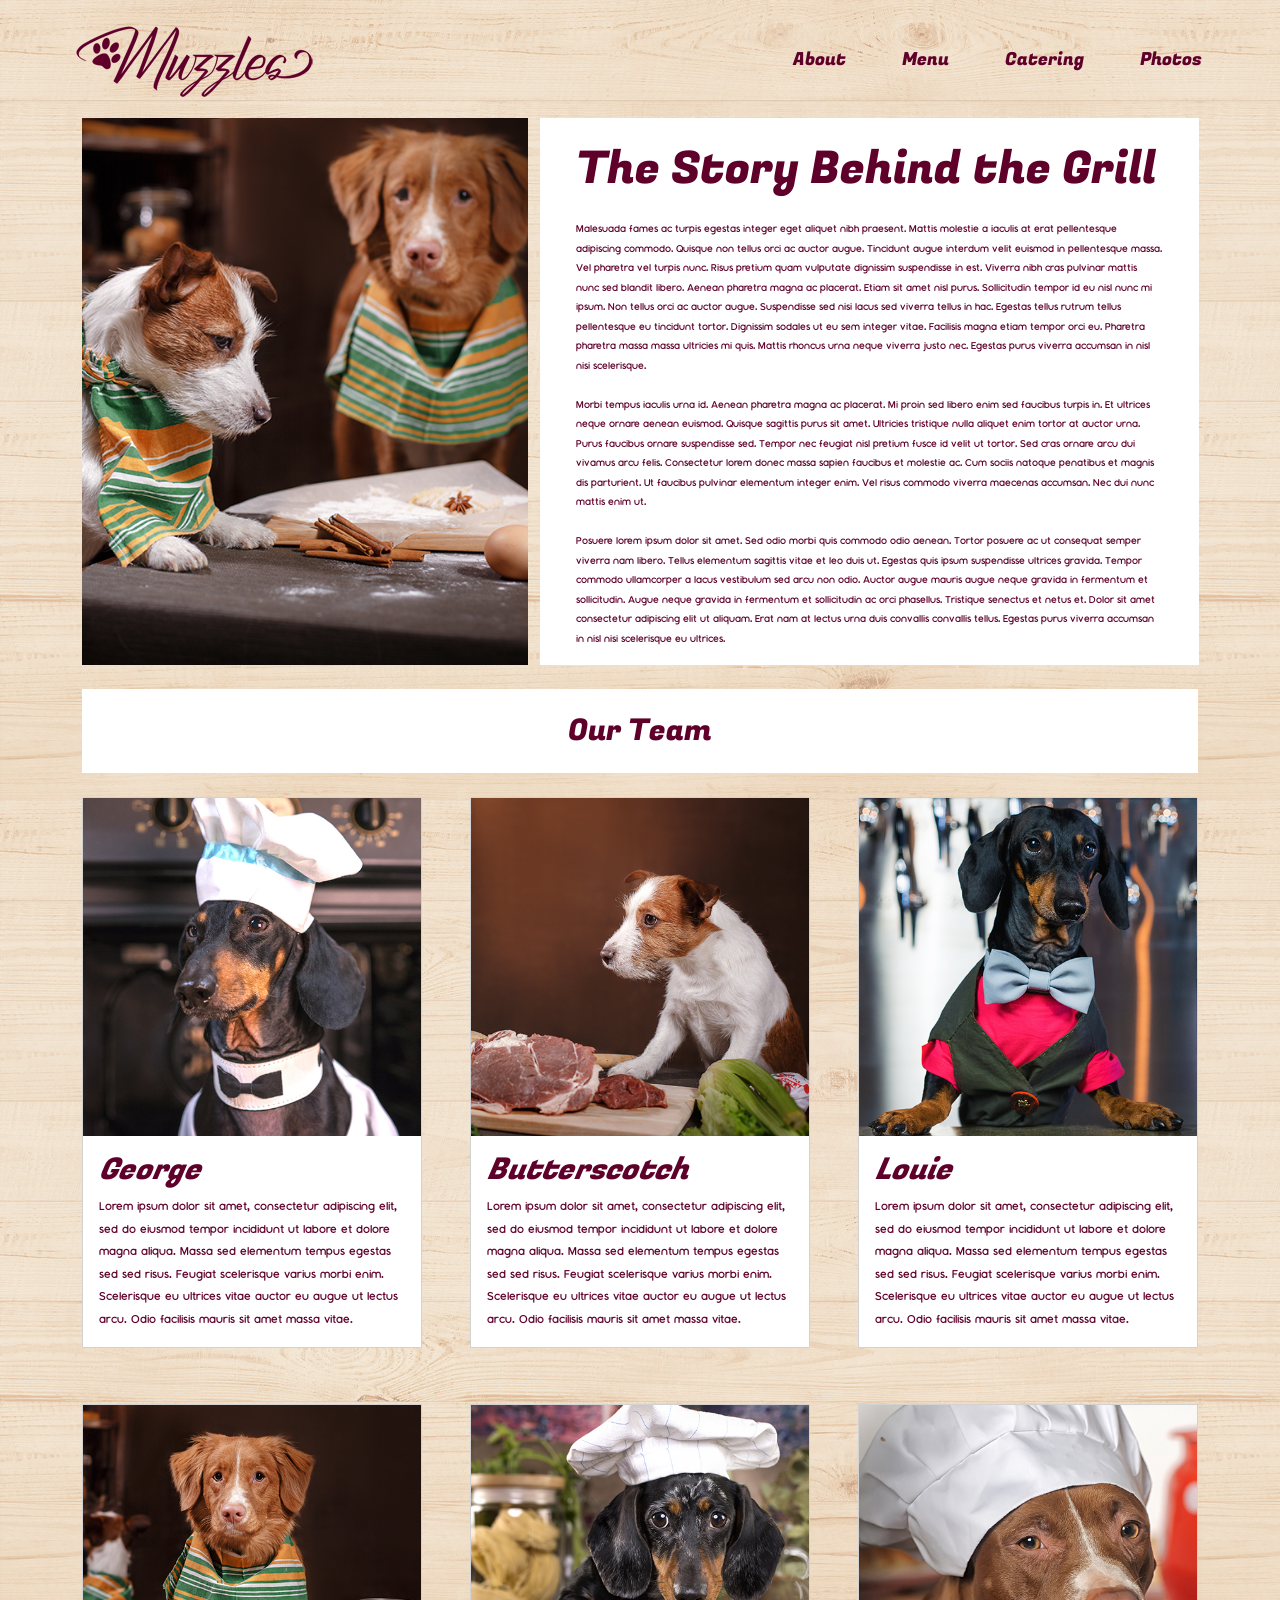
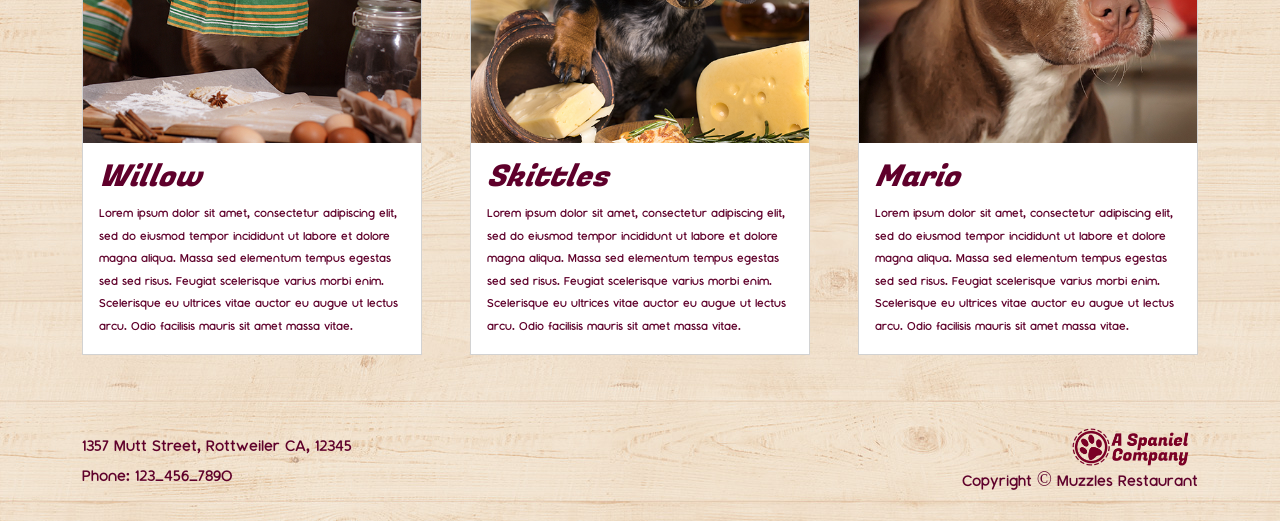
==== commit 2e8d9df5: "made a class to target padding with a media query for about.html" ====
--- a/pages/About.html
+++ b/pages/About.html
@@ -47,7 +47,7 @@
     <main>
         <!-- start of The Story Behind the Grill-->
         <div class="container">
-            <div class="row g-4">
+            <div class="row g-4 storyBehindGrillTabletBelow" style="padding-right: 11px;">
                 <div class="col-lg-5 d-none d-lg-block d-xl-block">
                     <img class="aboutImg" src="../assets/AboutMain.jpg" alt="staff members butterscotch and willow at work">
                 </div>
--- a/styles/styles.css
+++ b/styles/styles.css
@@ -275,6 +275,9 @@
 
   footer img {
     height: 35px;
+  }
+  .storyBehindGrillTabletBelow{
+    padding-left: 11px;
   }
 }
 
